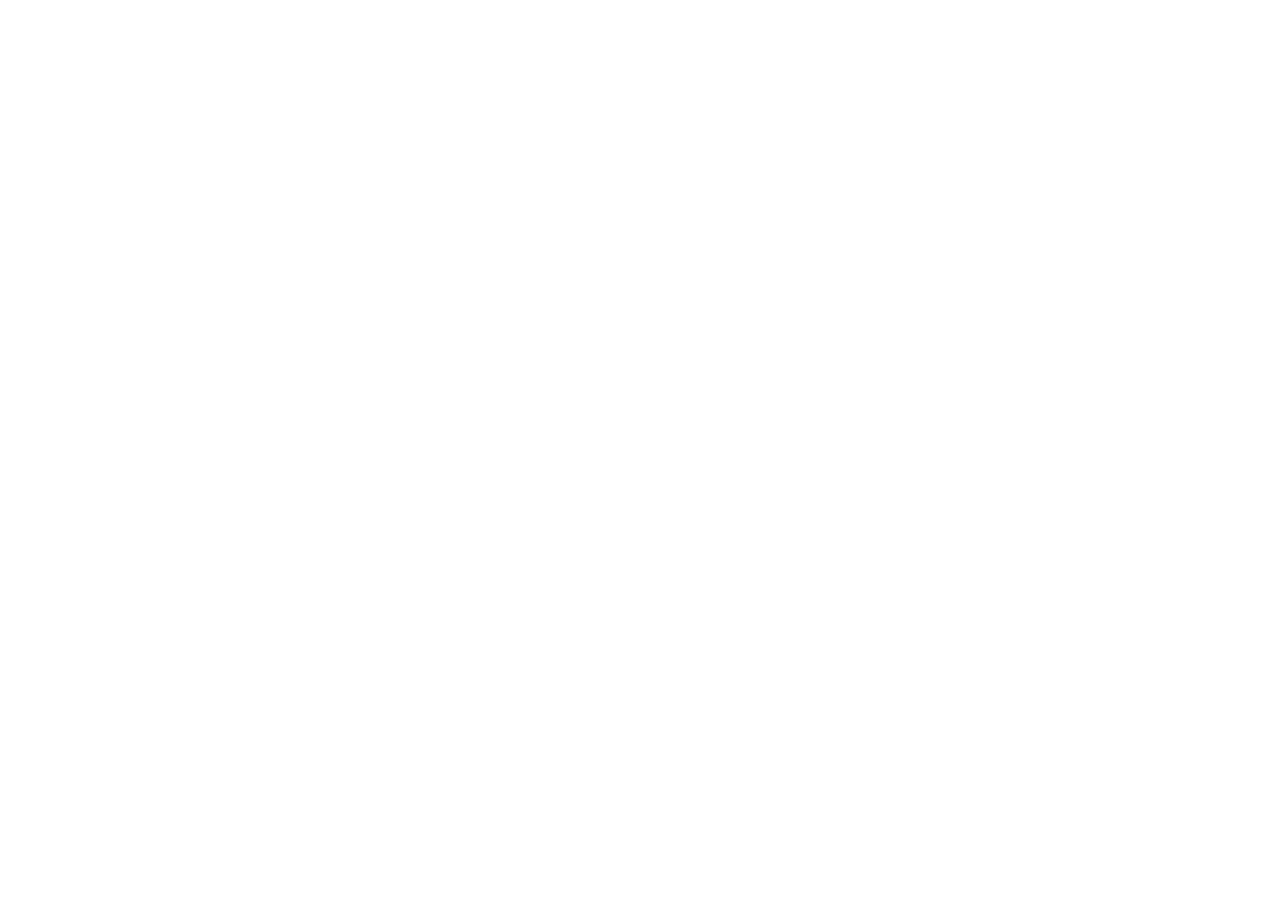
==== caravan/index.html @ c5318236 "Add caravan" ====
<!DOCTYPE html>
<html lang="ja">
  <head>
    <meta charset="UTF-8" />
    <!-- CSSファイルの読み込み -->
    <link rel="stylesheet" href="style.css" />
    <title>CARAVAN</title>
  </head>

  <body></body>
</html>
---- caravan/style.css ----
/* ブラウザがそれぞれ持っているCSSをリセットするための記述 */
* {
  margin: 0;
  padding: 0;
  box-sizing: border-box;
}
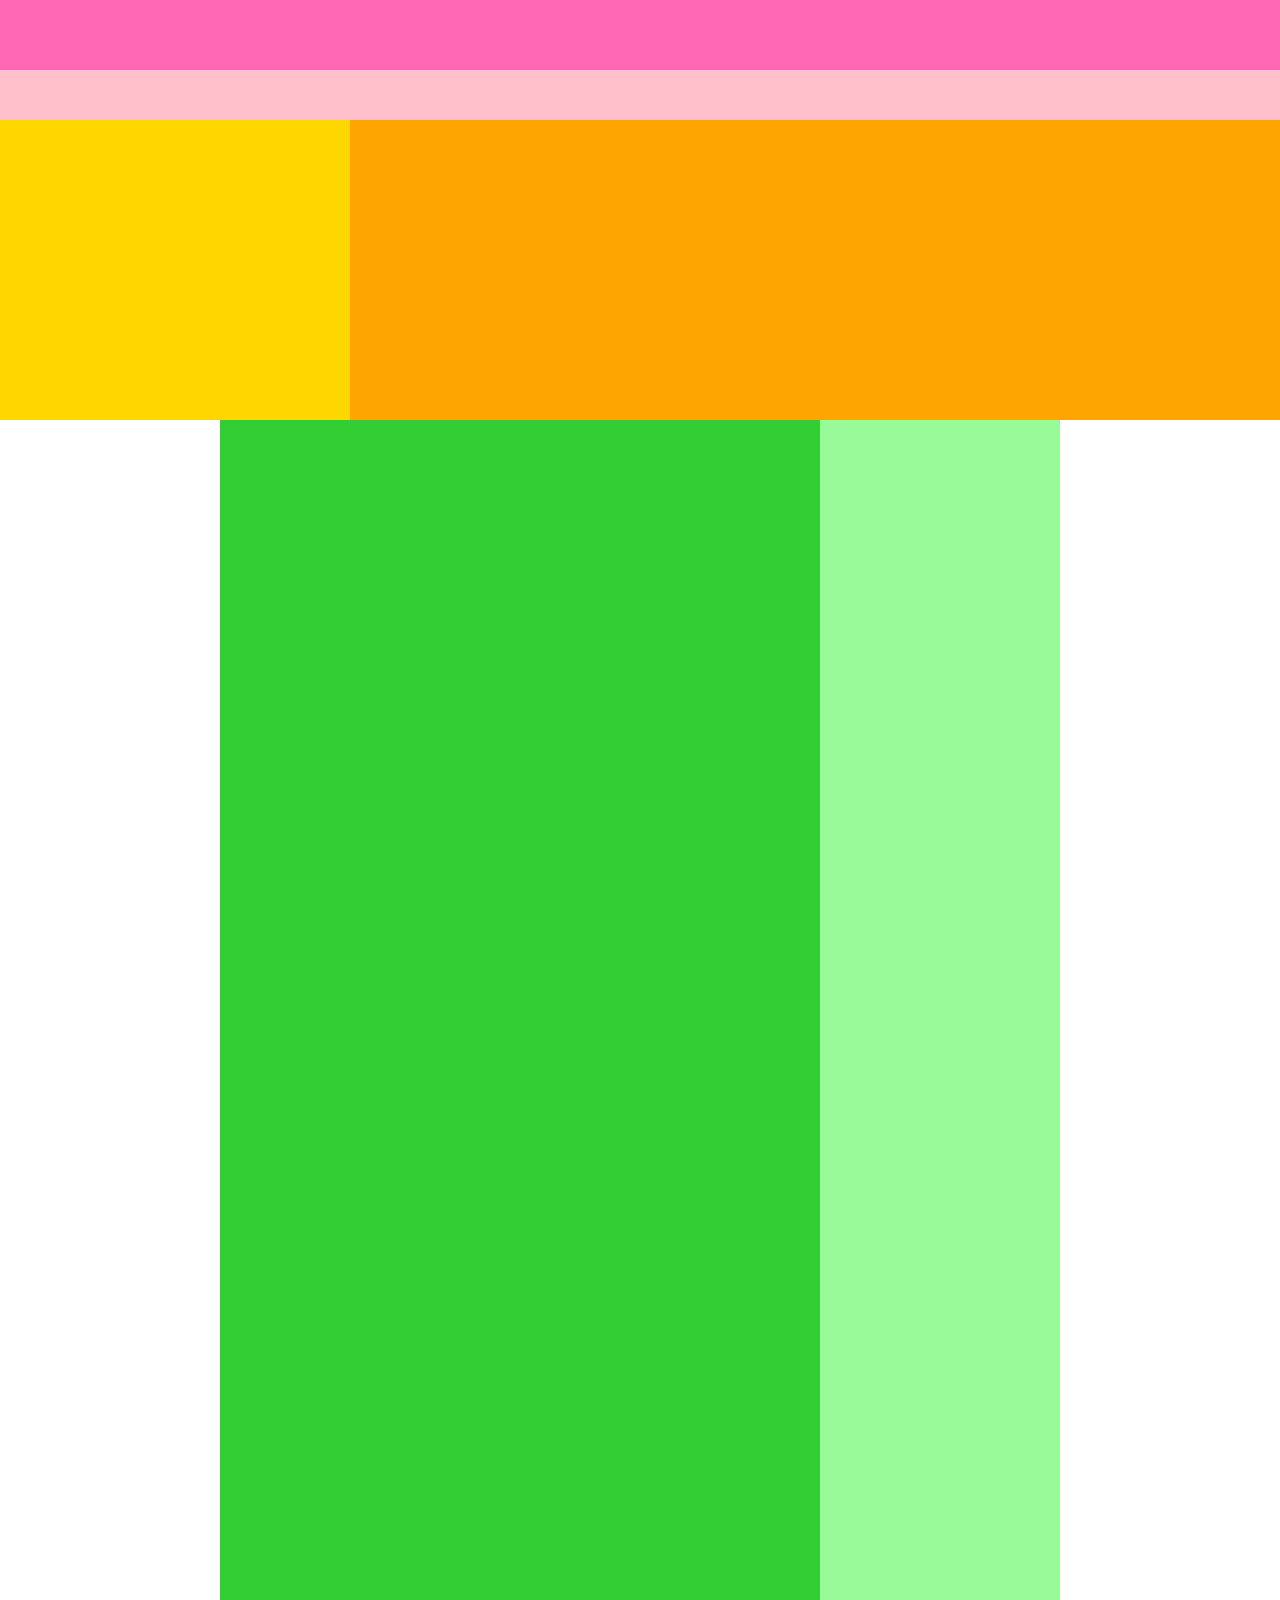
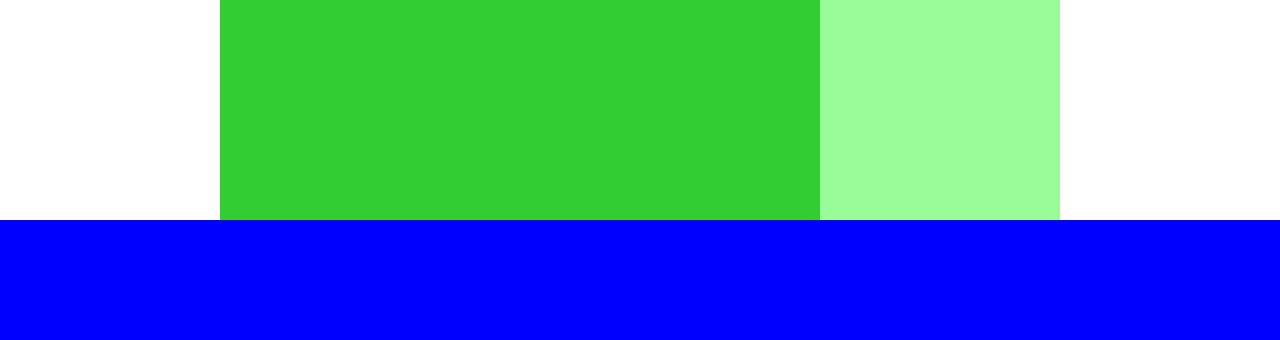
==== commit 0a870c53: "Finish chapter4 caravan" ====
--- a/caravan/index.html
+++ b/caravan/index.html
@@ -7,5 +7,22 @@
     <title>CARAVAN</title>
   </head>
 
-  <body></body>
+  <body>
+    <div class="header">
+      <div class="header-top"></div>
+      <div class="header-bottom"></div>
+    </div>
+    
+    <div class="main-visual">
+      <div class="main-visual-content"></div>
+      
+    </div>
+    
+    <div class="main">
+      <div class="blog"></div>
+      <div class="sideber"></div>
+    </div>
+    
+    <div class="footer"></div>
+    </body>
 </html>--- a/caravan/style.css
+++ b/caravan/style.css
@@ -3,4 +3,61 @@
   margin: 0;
   padding: 0;
   box-sizing: border-box;
+}
+
+.header {
+  width: 100%;
+  height: 120px;
+  background-color: red;
+}
+
+.header-top {
+  width: 100%;
+  height: 70px;
+  background-color: hotpink;
+}
+
+.header-bottom {
+  width: 100%;
+  height: 50px;
+  background-color: pink;
+}
+
+.main-visual {
+  width: 100%;
+  height: 300px;
+  background-color: orange;
+}
+
+.main-visual-content {
+  width: 350px;
+  height: 300px;
+  background-color: gold;
+}
+
+.main {
+  width: 840px;
+  background-color: green;
+  display: flex;
+  justify-content: center;
+  margin: 0 auto;
+  
+}
+
+.blog {
+  width: 600px;
+  height: 1400px;
+  background-color: limegreen;
+}
+
+.sideber {
+  width: 240px;
+  height: 1400px;
+  background-color: palegreen;
+}
+
+.footer {
+  width: 100%;
+  height: 120px;
+  background-color: blue;
 }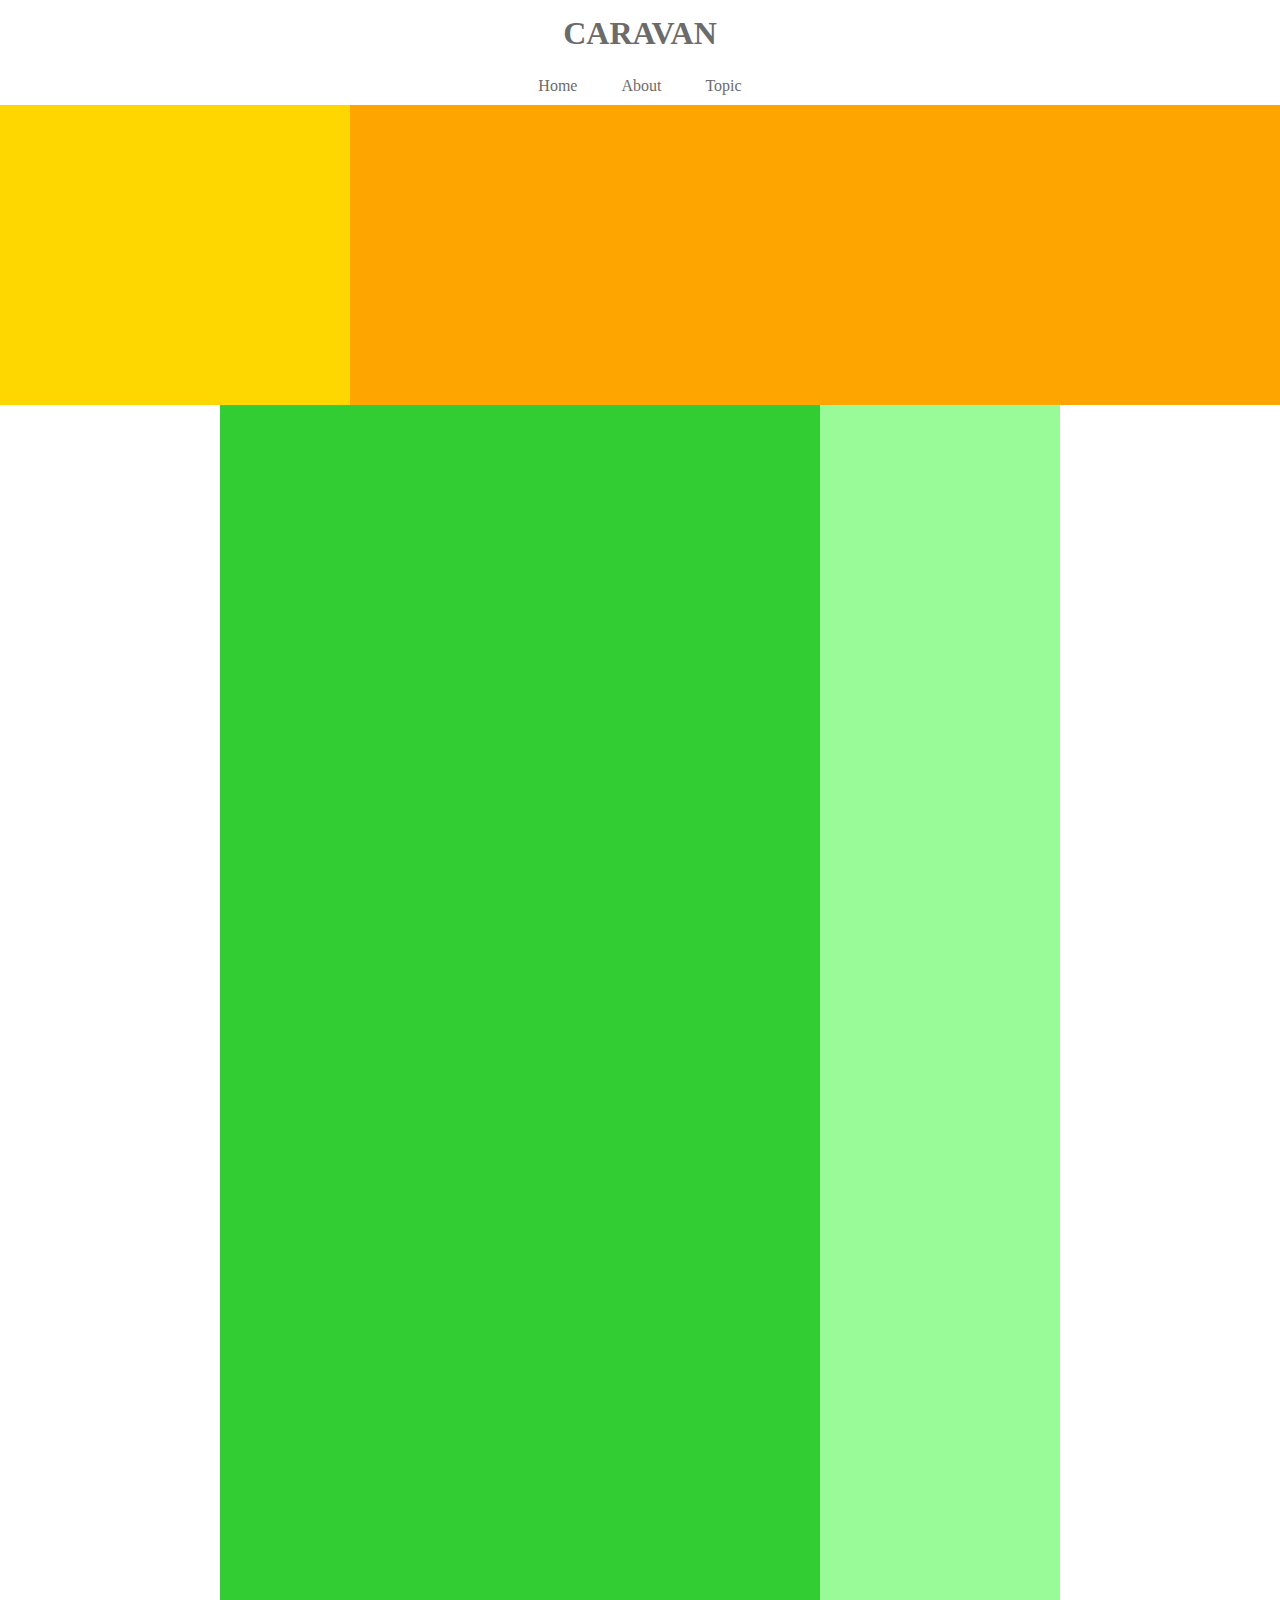
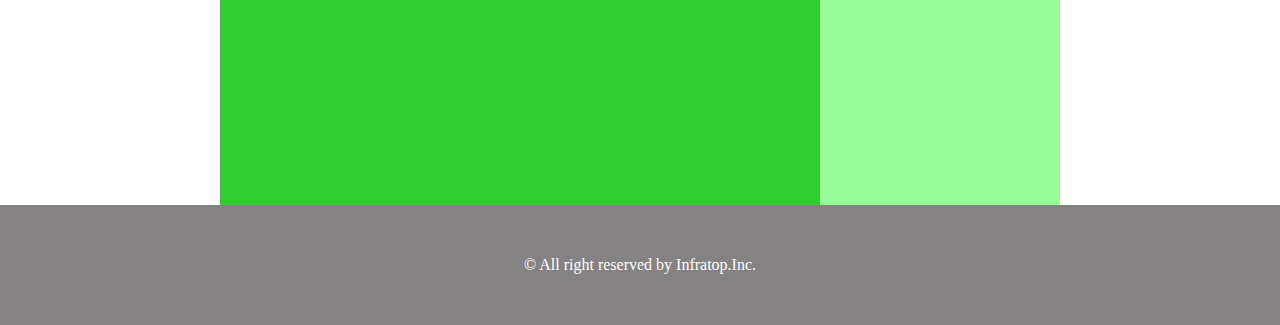
==== commit 33194c45: "Add caravan chapter5" ====
--- a/caravan/index.html
+++ b/caravan/index.html
@@ -8,14 +8,27 @@
   </head>
 
   <body>
-    <div class="header">
-      <div class="header-top"></div>
-      <div class="header-bottom"></div>
-    </div>
+    <header>
+      <h1 class="heading">
+        <a href="index.html">
+        CARAVAN
+        </a>
+      </h1>
+    </header>
+    
+    <nav>
+      <ul class="nav-list">
+        <li class="nav-list-item">
+          <a href="index.html">Home</a>
+        </li>
+        <li class="nav-list-item">About</li>
+        <li class="nav-list-item">Topic</li>
+        
+      </ul>
+    </nav>
     
     <div class="main-visual">
       <div class="main-visual-content"></div>
-      
     </div>
     
     <div class="main">
@@ -23,6 +36,10 @@
       <div class="sideber"></div>
     </div>
     
-    <div class="footer"></div>
+    <footer>
+      <p class="footer-text">© All right reserved by Infratop.Inc.</p>
+      
+    </footer>
+    
     </body>
 </html>--- a/caravan/style.css
+++ b/caravan/style.css
@@ -3,24 +3,35 @@
   margin: 0;
   padding: 0;
   box-sizing: border-box;
+  color: #6c6b6b;
+  
 }
 
-.header {
-  width: 100%;
-  height: 120px;
-  background-color: red;
+a {
+  text-decoration: none;
 }
 
-.header-top {
-  width: 100%;
-  height: 70px;
-  background-color: hotpink;
+header {
+  width: 90%;
+  padding: 15px 0;
+  margin: 0 auto;
+  text-align: center;
 }
 
-.header-bottom {
-  width: 100%;
-  height: 50px;
-  background-color: pink;
+header .heding {
+  font-size: 32px;
+}
+
+.nav-list {
+  text-align: center;
+  padding: 10px 0;
+  margin: 0 auto;
+}
+
+.nav-list-item {
+  list-style: none;
+  display: inline-block;
+  margin: 0 20px;
 }
 
 .main-visual {
@@ -56,8 +67,14 @@
   background-color: palegreen;
 }
 
-.footer {
+footer {
   width: 100%;
   height: 120px;
-  background-color: blue;
+  text-align: center;
+  line-height: 120px;
+  background-color: #848282;
+}
+
+.footer-text {
+  color: #fff;
 }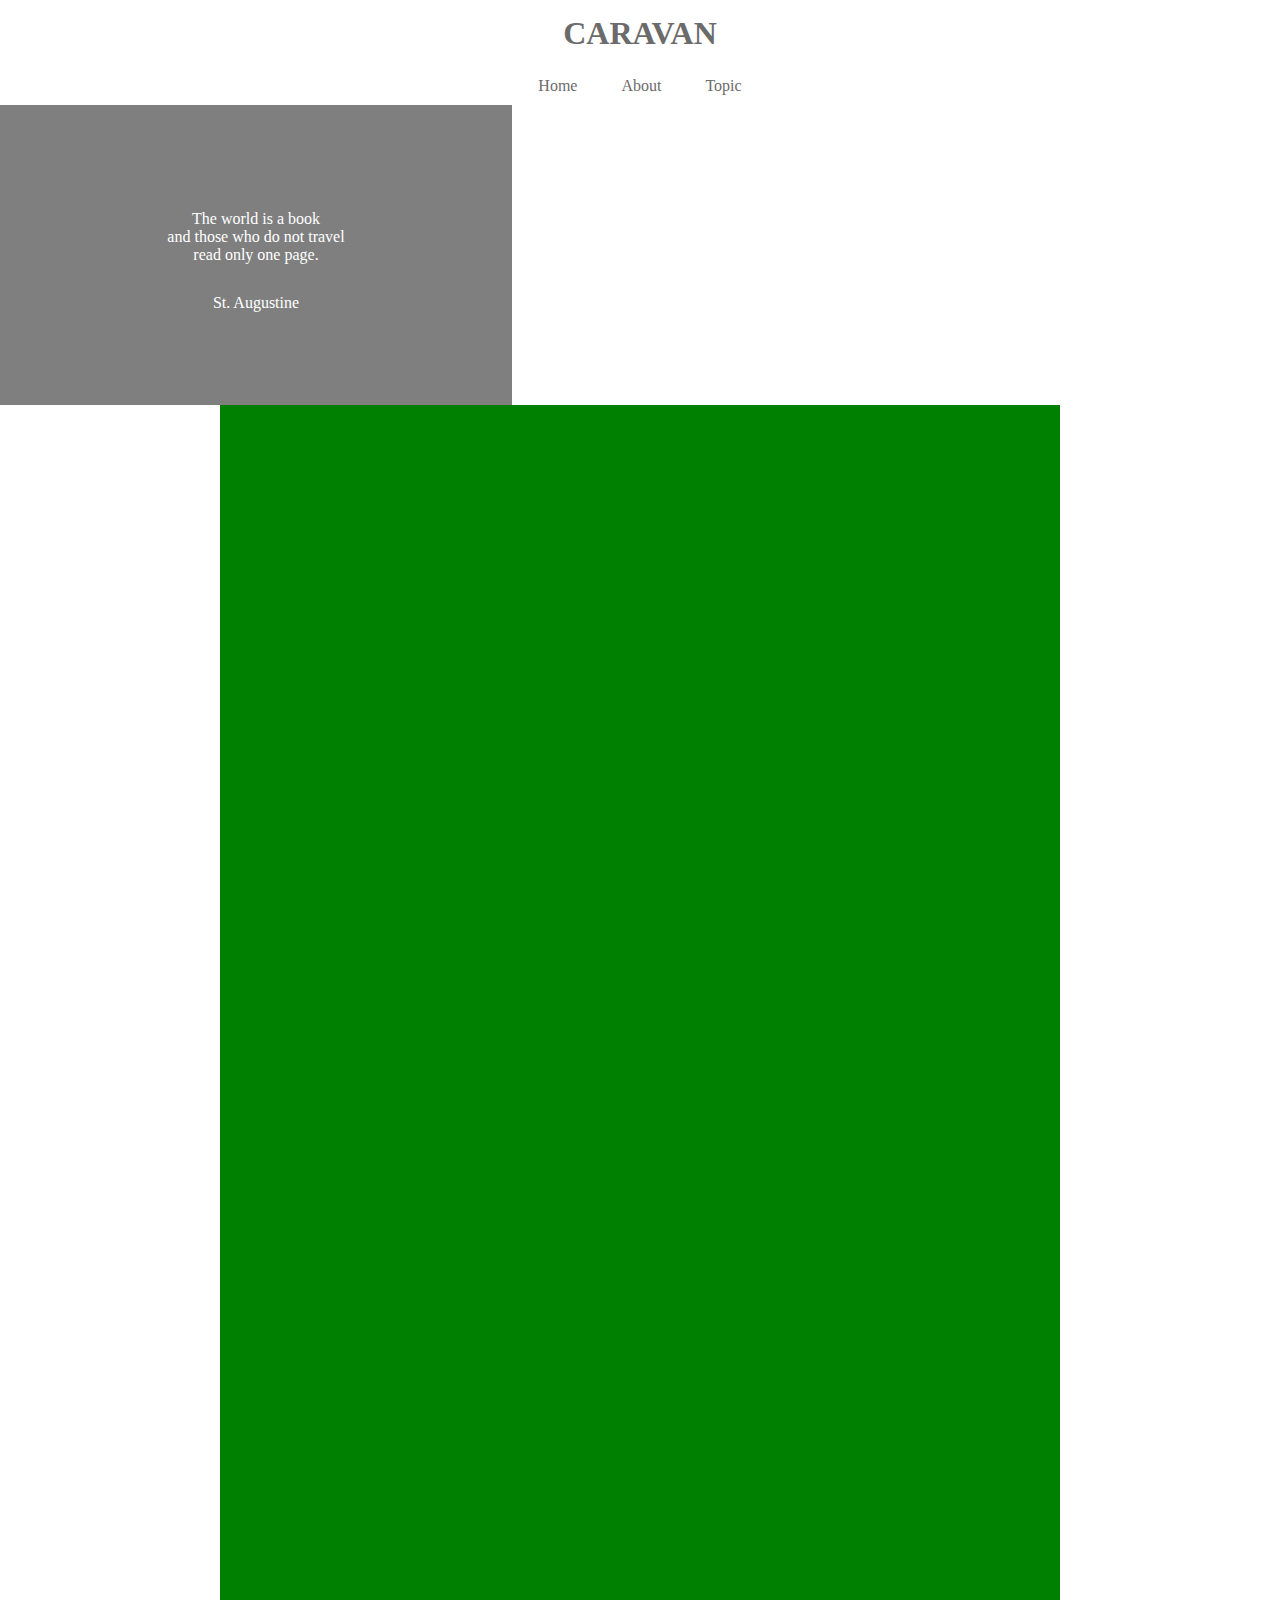
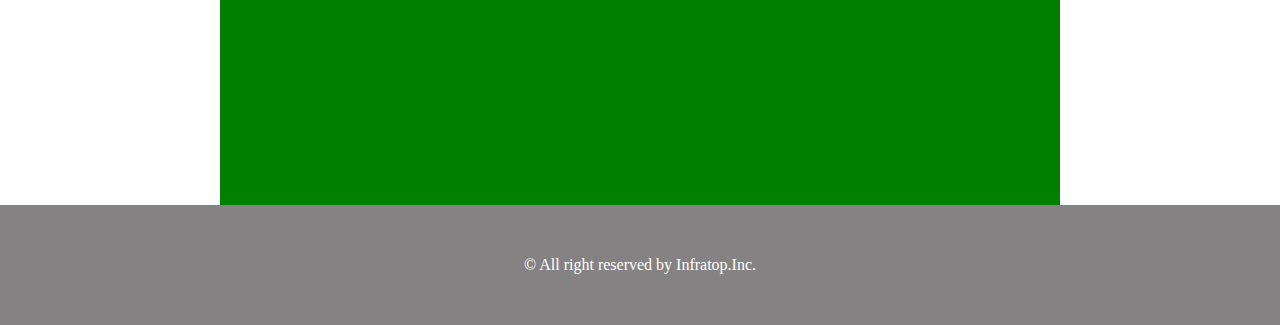
==== commit 57c09dc4: "Add caravan chapter6" ====
--- a/caravan/index.html
+++ b/caravan/index.html
@@ -28,7 +28,16 @@
     </nav>
     
     <div class="main-visual">
-      <div class="main-visual-content"></div>
+      <div class="main-visual-content">
+        <p class="main-visual-text">
+          The world is a book<br />
+          and those who do not travel<br />
+          read only one page.
+        </p>
+        <p class="main-visual-name">
+          St. Augustine
+        </p>
+      </div>
     </div>
     
     <div class="main">
--- a/caravan/style.css
+++ b/caravan/style.css
@@ -37,13 +37,26 @@
 .main-visual {
   width: 100%;
   height: 300px;
-  background-color: orange;
+  background-image: url(img/mv.jpg);
+  background-size: cover;
+  background-position: center;
 }
 
 .main-visual-content {
-  width: 350px;
+  width: 40%;
   height: 300px;
-  background-color: gold;
+  background-color: rgba(0,0,0,0.5);
+  text-align: center;
+  padding-top: 105px;
+}
+
+.main-visual-text {
+  color: #fff;
+}
+
+.main-visual-name {
+  margin-top: 30px;
+  color: #fff;
 }
 
 .main {
@@ -58,13 +71,11 @@
 .blog {
   width: 600px;
   height: 1400px;
-  background-color: limegreen;
 }
 
 .sideber {
   width: 240px;
   height: 1400px;
-  background-color: palegreen;
 }
 
 footer {
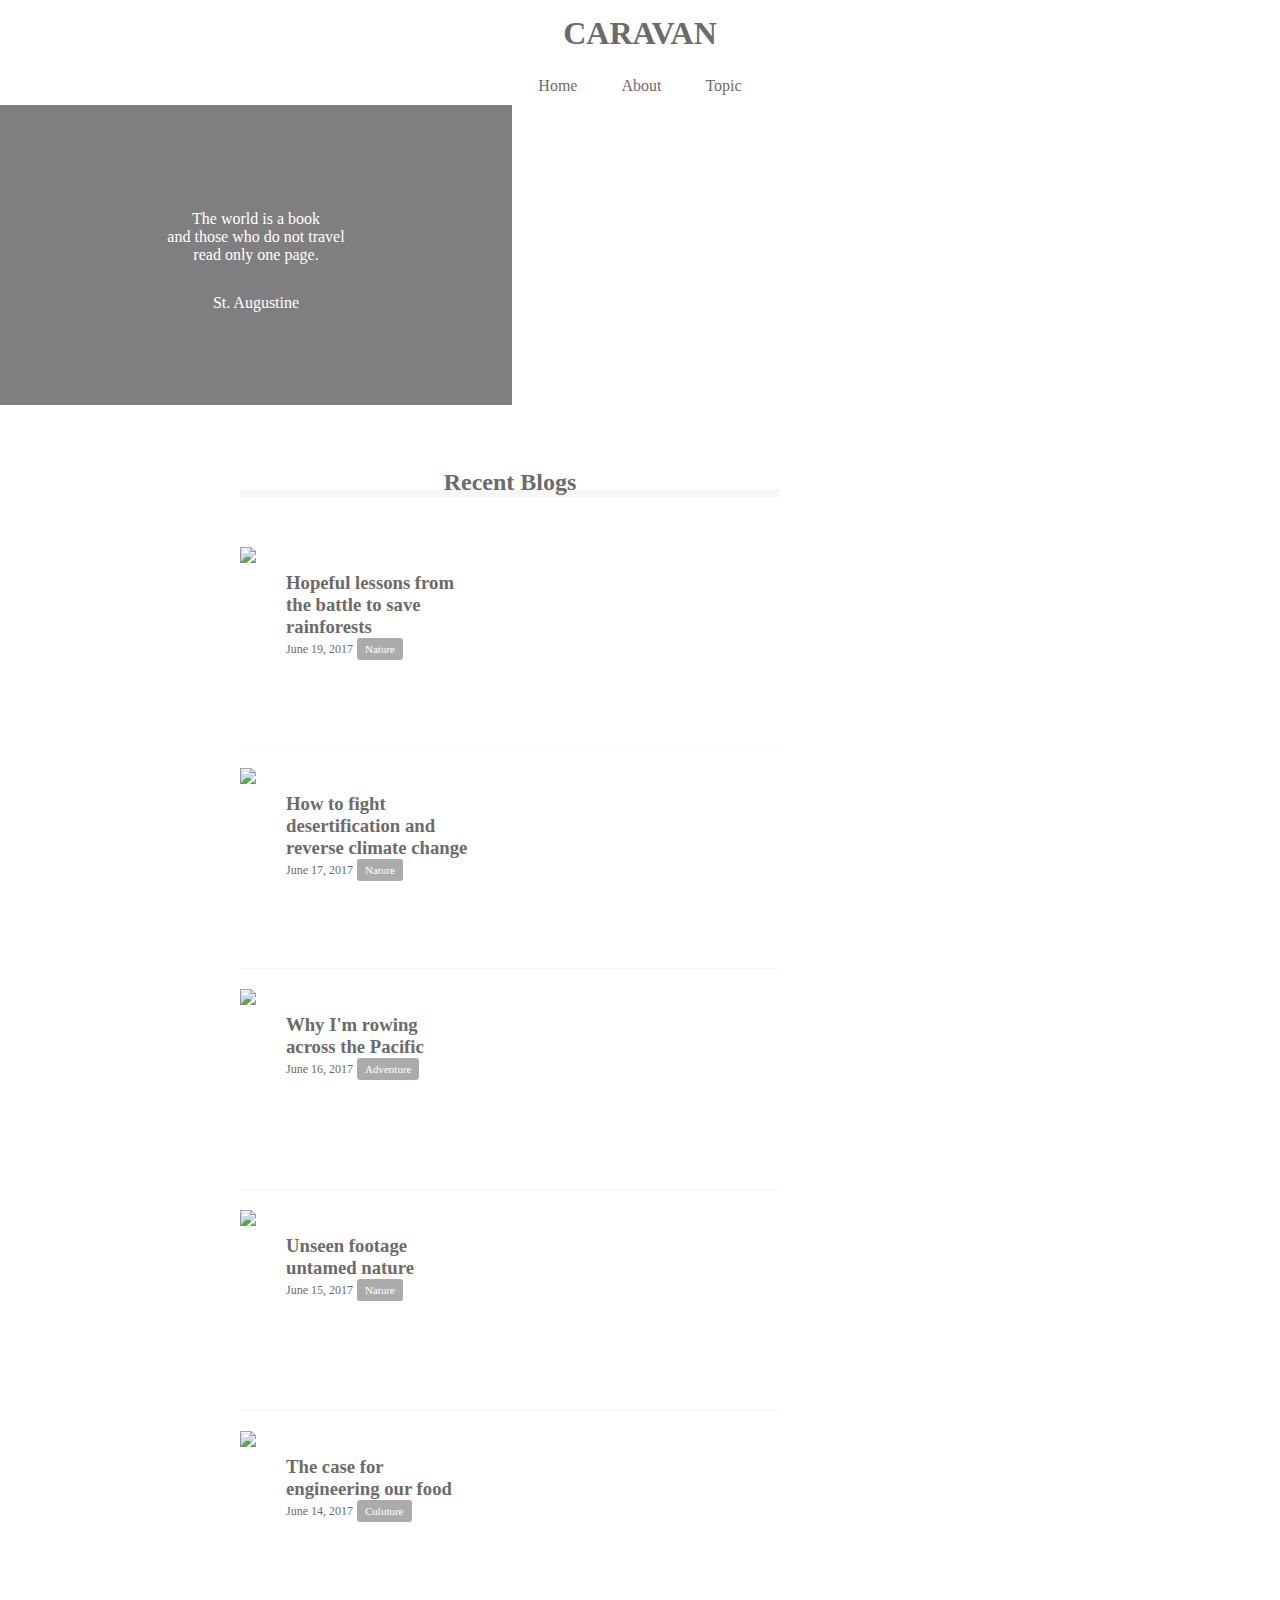
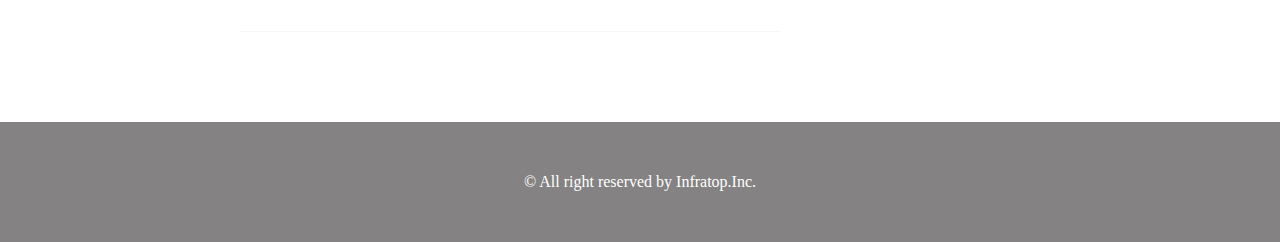
==== commit 0e0360c4: "Add caravan chapter7" ====
--- a/caravan/index.html
+++ b/caravan/index.html
@@ -40,10 +40,81 @@
       </div>
     </div>
     
-    <div class="main">
-      <div class="blog"></div>
+    <main>
+      <section class="blog">
+        <h2 class="blog-heading">Recent Blogs</h2>
+        <div class="blog-box">
+          <div class="blog-item">
+            <img class="blog-image" src="img/forest.jpg">
+            <section class="blog-text">
+              <h3>
+                <a href="single.html">
+                  Hopeful lessons from<br />
+                  the battle to save<br />
+                  rainforests
+                </a>
+              </h3>
+              <p class="blog-date">June 19, 2017</p>
+              <span class="category">Nature</span>
+            </section>
+          </div>
+          <div class="blog-item">
+            <img class="blog-image" src="img/desert.jpg">
+            <section class="blog-text">
+              <h3>
+                <a href="single.html">
+                  How to fight<br />
+                  desertification and<br />
+                  reverse climate change
+                </a>
+              </h3>
+              <p class="blog-date">June 17, 2017</p>
+              <span class="category">Nature</span>
+            </section>
+          </div>
+          <div class="blog-item">
+            <img class="blog-image" src="img/sunset.jpg">
+            <section class="blog-text">
+              <h3>
+                <a href="single.html">
+                  Why I'm rowing<br/>
+                  across the Pacific
+                </a>
+              </h3>
+              <p class="blog-date">June 16, 2017</p>
+              <span class="category">Adventure</span>
+            </section>
+          </div>
+          <div class="blog-item">
+            <img class="blog-image" src="img/italy.jpg">
+            <section class="blog-text">
+              <h3>
+                <a href="single.html">
+                  Unseen footage<br />
+                  untamed nature
+                </a>
+              </h3>
+              <p class="blog-date">June 15, 2017</p>
+              <span class="category">Nature</span>
+            </section>
+          </div>
+          <div class="blog-item">
+            <img class="blog-image" src="img/asia.jpg">
+            <section class="blog-text">
+              <h3>
+                <a href="single.html">
+                  The case for<br />
+                  engineering our food
+                </a>
+              </h3>
+              <p class="blog-date">June 14, 2017</p>
+              <span class="category">Culuture</span>
+            </section>
+          </div>
+        </div>
+      </section>
       <div class="sideber"></div>
-    </div>
+    </main>
     
     <footer>
       <p class="footer-text">© All right reserved by Infratop.Inc.</p>
--- a/caravan/style.css
+++ b/caravan/style.css
@@ -1,4 +1,4 @@
-/* ブラウザがそれぞれ持っているCSSをリセットするための記述 */
+
 * {
   margin: 0;
   padding: 0;
@@ -59,23 +59,65 @@
   color: #fff;
 }
 
-.main {
-  width: 840px;
-  background-color: green;
+main {
+  width: 800px;
   display: flex;
   justify-content: center;
   margin: 0 auto;
-  
+  padding: 70px 0;
 }
 
 .blog {
-  width: 600px;
-  height: 1400px;
+  width: 540px;
+  margin-right: 30px;
+}
+
+.blog-heading {
+  border-bottom: 8px solid #f7f7f7;
+  text-align: center;
+  line-height: 0.6;
+}
+
+.blog-box {
+  padding-top: 50px;
+}
+
+.blog-item {
+  padding-bottom: 20px;
+  margin-bottom: 20px;
+  border-bottom: 1px solid #f7f7f7;
+  display: flex;
+  justify-content: flex-start;
+}
+
+.blog-image {
+  height: 180px;
+}
+
+.blog-text {
+  padding: 25px 0 0 30px;
+}
+
+.blog-text-heading {
+  padding-bottom: 15p;
+}
+
+.blog-date {
+  font-size: 12px;
+  display: inline-block;
+}
+
+.category {
+  display: inline-block;
+  padding: 5px 8px;
+  background-color: #acabab;
+  border-radius: 3px;
+  color: #fff;
+  font-size: 11px;
 }
 
 .sideber {
-  width: 240px;
-  height: 1400px;
+  width: 230px; 
 }
 
 footer {
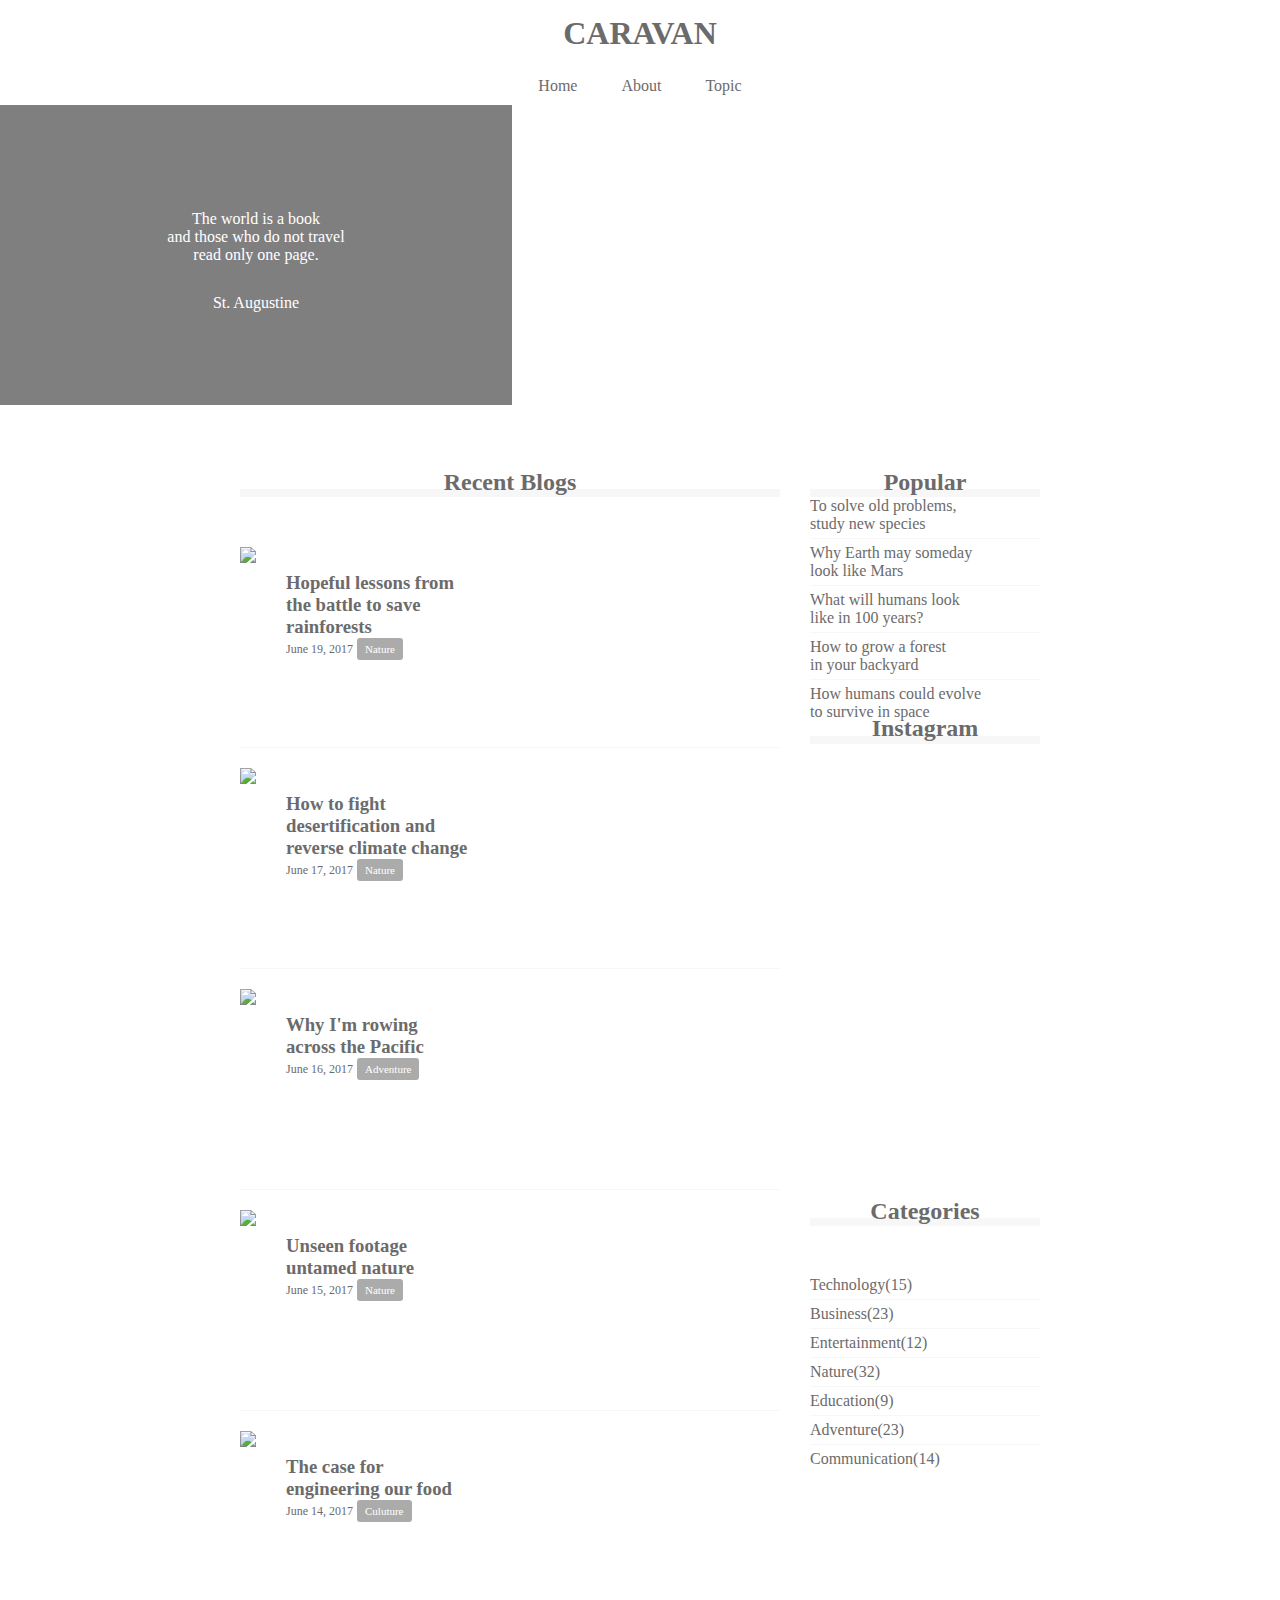
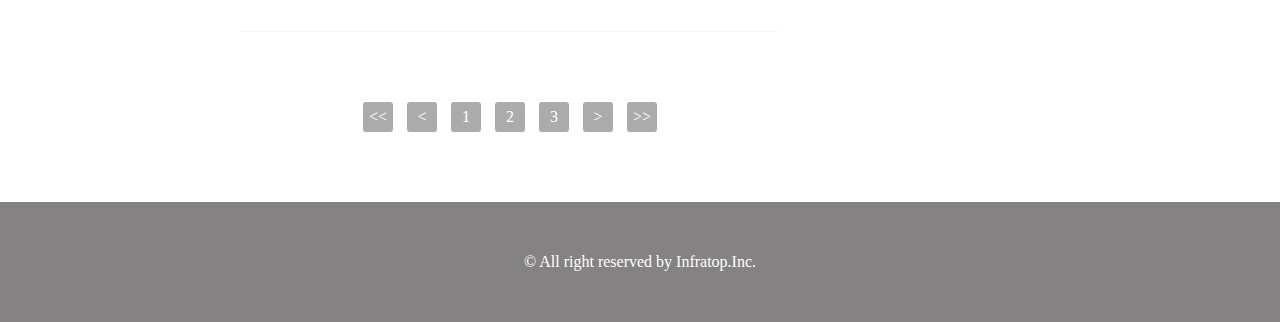
==== commit e6f48126: "Add caravan chapter8" ====
--- a/caravan/index.html
+++ b/caravan/index.html
@@ -112,8 +112,52 @@
             </section>
           </div>
         </div>
+        <div class="pagination">
+          <p><<</p>
+          <p><</p>
+          <p>1</p>
+          <p>2</p>
+          <p>3</p>
+          <p>></p>
+          <p>>></p>
+        </div>
       </section>
-      <div class="sideber"></div>
+      
+      <div class="sideber">
+        <section class="sideber">
+          <h2 class="popular-heading common-heading">Popular</h2>
+          <div class="sideber-contents">
+            <p class="popular-text">To solve old problems,<br>study new species</p>
+            <p class="popular-text">Why Earth may someday<br>look like Mars</p>
+            <p class="popular-text">What will humans look<br>like in 100 years?</p>
+            <p class="popular-text">How to grow a forest<br>in your backyard</p>
+            <p class="popular-text">How humans could evolve<br>to survive in space</p>
+          </div>
+        </section>
+        <section class="instagram">
+          <h2 class="instagram-heading common-heading">Instagram</h2>
+          <div class="sidebar-contents">
+            <div class="instagram-box"></div>
+            <div class="instagram-box"></div>
+            <div class="instagram-box"></div>
+            <div class="instagram-box"></div>
+            <div class="instagram-box"></div>
+            <div class="instagram-box"></div>
+          </div>
+        </section>
+        <section class="categories">
+          <h2 class="categories-heading common-heading">Categories</h2>
+          <div class="sidebar-contents">
+            <p class="categories-text">Technology(15)</p>
+            <p class="categories-text">Business(23)</p>
+            <p class="categories-text">Entertainment(12)</p>
+            <p class="categories-text">Nature(32)</p>
+            <p class="categories-text">Education(9)</p>
+            <p class="categories-text">Adventure(23)</p>
+            <p class="categories-text">Communication(14)</p>
+          </div>
+        </section>
+      </div>
     </main>
     
     <footer>
--- a/caravan/style.css
+++ b/caravan/style.css
@@ -99,7 +99,7 @@
 }
 
 .blog-text-heading {
-  padding-bottom: 15p;
+  padding-bottom: 15px;
 }
 
 .blog-date {
@@ -116,8 +116,89 @@
   font-size: 11px;
 }
 
+.pagination {
+  text-align: center;
+  padding-top: 50px;
+}
+
+.pagination p {
+  display: inline-block;
+  width: 30px;
+  height: 30px;
+  margin: 0 5px;
+  color: #fff;
+  background-color: #acabab;
+  border-radius: 3px;
+  line-height: 30px;
+}
+
 .sideber {
   width: 230px; 
+}
+
+.common-heading {
+  border-bottom: 8px solid #f7f7f7;
+  text-align: center;
+  line-height: 0.6;
+}
+
+.sidebar-contents {
+  padding: 50px 0;
+}
+
+.popular-text,
+.categories-text {
+  padding-bottom: 5px;
+  border-bottom: 1px solid #f7f7f7;
+  margin-bottom: 5px;
+}
+
+.popular-text:last-child,
+.categories-text:last-child {
+  margin: 0;
+  padding: 0;
+  border: none;
+}
+
+.instagram .sidebar-contents {
+  display: flex;
+  flex-wrap: wrap;
+}
+
+.instagram-box {
+  width: 110px;
+  padding-top: 110px;
+  background-size: cover;
+  background-position: center;
+  margin-bottom: 10px;
+}
+
+.instagram-box:nth-child(odd) {
+  margin: 0 10px 10px 0;
+}
+
+.instagram-box:nth-child(1) {
+  background-image: url(img/airport.jpg);
+}
+
+.instagram-box:nth-child(2) {
+  background-image: url(img/japan.jpg);
+}
+
+.instagram-box:nth-child(3) {
+  background-image: url(img/snow.jpg);
+}
+
+.instagram-box:nth-child(4) {
+  background-image: url(img/japan2.jpg);
+}
+
+.instagram-box:nth-child(5) {
+  background-image: url(img/lake.jpg);
+}
+
+.instagram-box:nth-child(6) {
+  background-image: url(img/road.jpg);
 }
 
 footer {
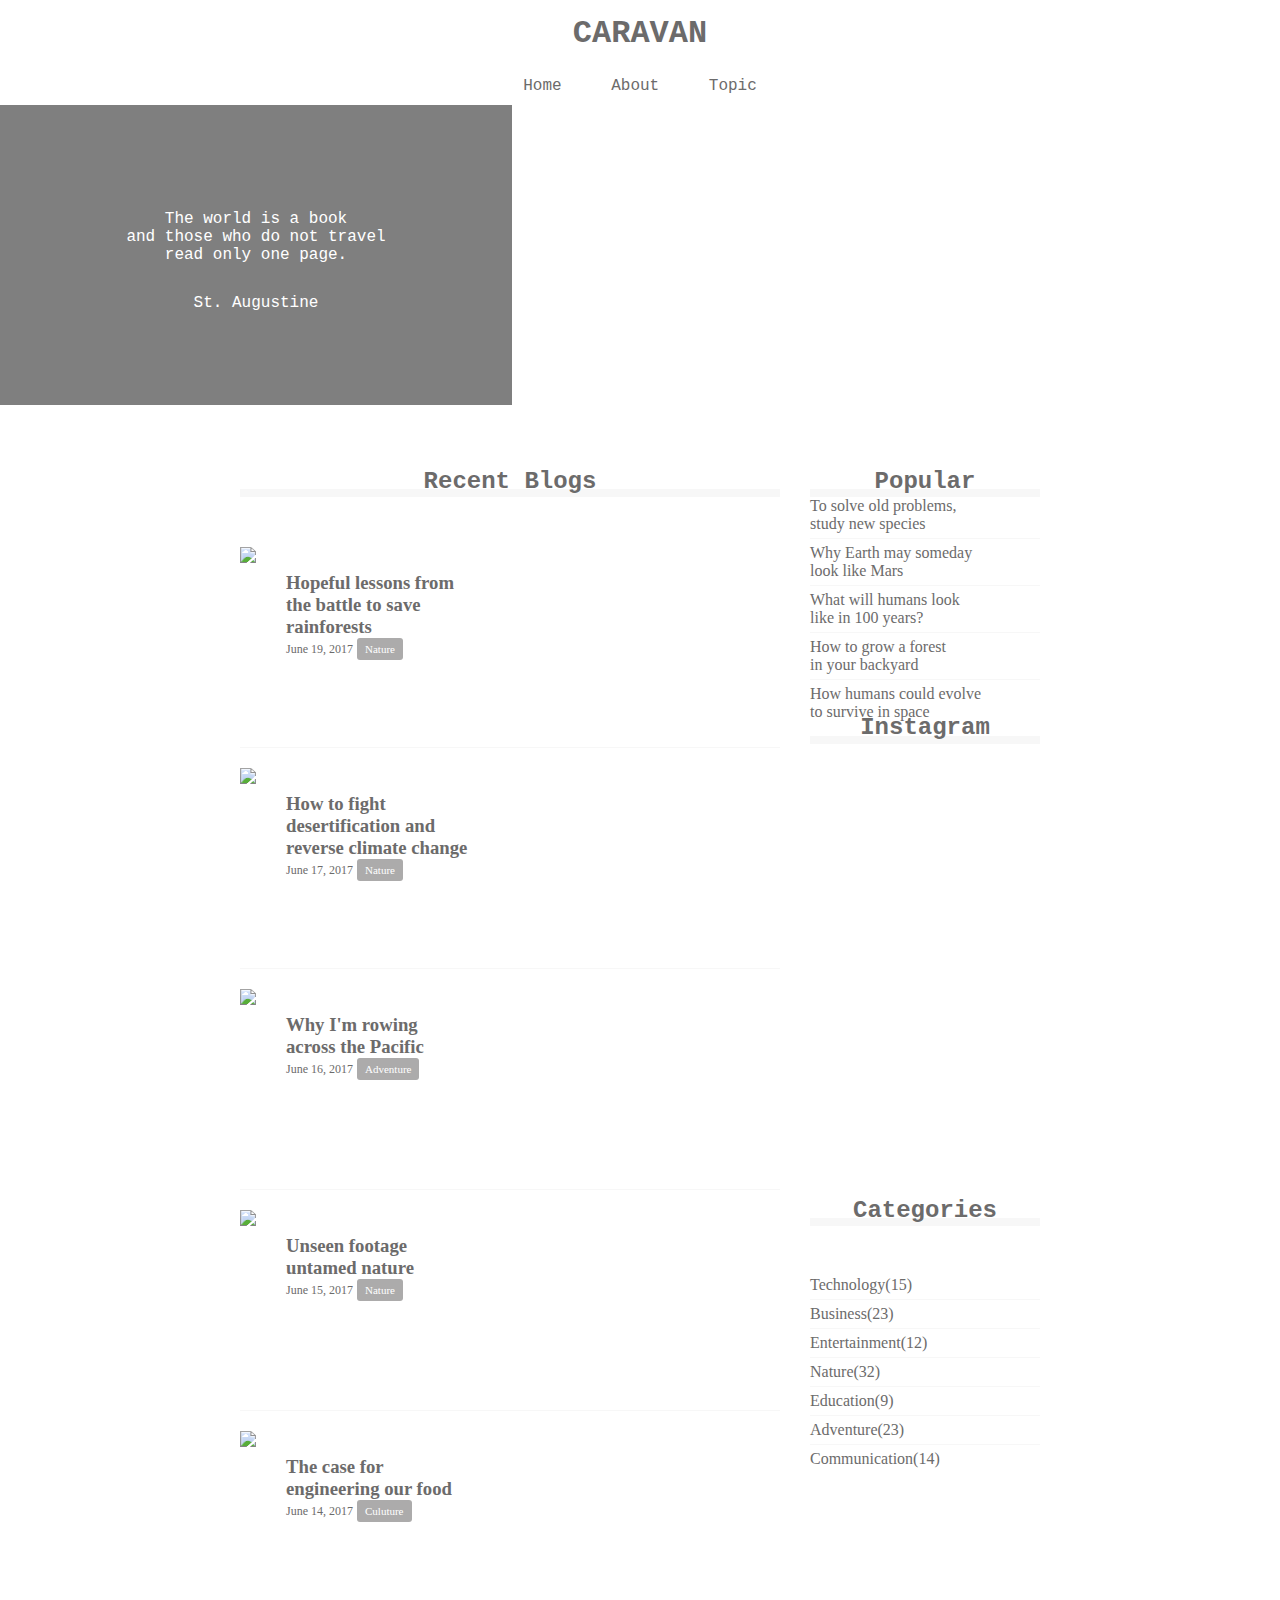
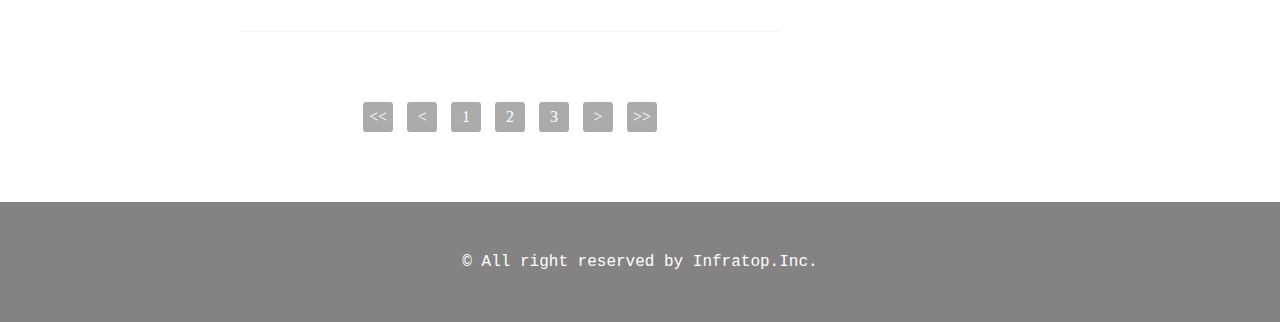
==== commit 3d5c487d: "Finish caravan 課題" ====
--- a/caravan/index.html
+++ b/caravan/index.html
@@ -2,7 +2,8 @@
 <html lang="ja">
   <head>
     <meta charset="UTF-8" />
-    <!-- CSSファイルの読み込み -->
+    <meta name="viewport" content="width=device-width,initial-scale=1.0">
+    <script src="https://kit.fontawesome.com/b615a120e1.js" crossorigin="anonymous"></script>
     <link rel="stylesheet" href="style.css" />
     <title>CARAVAN</title>
   </head>
@@ -14,6 +15,11 @@
         CARAVAN
         </a>
       </h1>
+      <div class="social">
+        <i class="fab fa-facebook-square"></i>
+        <i class="fab fa-twitter-square"></i>
+        <i class="fab fa-instagram"></i>
+      </div>
     </header>
     
     <nav>
--- a/caravan/style.css
+++ b/caravan/style.css
@@ -1,14 +1,16 @@
-
 * {
   margin: 0;
   padding: 0;
   box-sizing: border-box;
   color: #6c6b6b;
-  
 }
 
 a {
   text-decoration: none;
+}
+
+header, nav, h2, .main-visual, footer {
+  font-family: Chalkduster, "Bradley Hand", Courier, "Segoe Print", sans-serif;
 }
 
 header {
@@ -16,6 +18,15 @@
   padding: 15px 0;
   margin: 0 auto;
   text-align: center;
+  position: relative;
+}
+
+.social {
+  display: inline-block;
+  margin-left: 20px;
+  position: absolute;
+  top: 22px;
+  right: 22px;
 }
 
 header .heding {
@@ -211,4 +222,66 @@
 
 .footer-text {
   color: #fff;
+}
+
+@media screen and (max-width: 425px) {
+  .nav-list {
+    width: 100%;
+  }
+  
+  .nav-list-item {
+    width: 100%;
+    margin: 0 0 10px 0;
+  }
+  
+  .social {
+    display: none;
+  }
+  
+  .main-visual-content {
+    width: 100%;
+  }
+  
+  main {
+    width: 100%;
+    display: block;
+  }
+  
+  .blog {
+    width: 100%;
+    margin: 0;
+  }
+  
+  .blog-box {
+    padding-left: 2%;
+    padding-right: 2%;
+  }
+  
+  .blog-image {
+    width: 49%;
+  }
+  
+  .blog-text {
+    width: 49%;
+    padding-top: 5px;
+  }
+  
+  .sideber {
+    width: 100%;
+    padding-left: 3%;
+    padding-right: 3%;
+  }
+  
+  .instagram-box {
+    width: 48%;
+    padding-top: 48%;
+  }
+  
+  .instagram-box:nth-child(odd) {
+    margin-right: 4%;
+  }
+  
+  .pagination {
+    margin-bottom: 50px;
+  }
 }